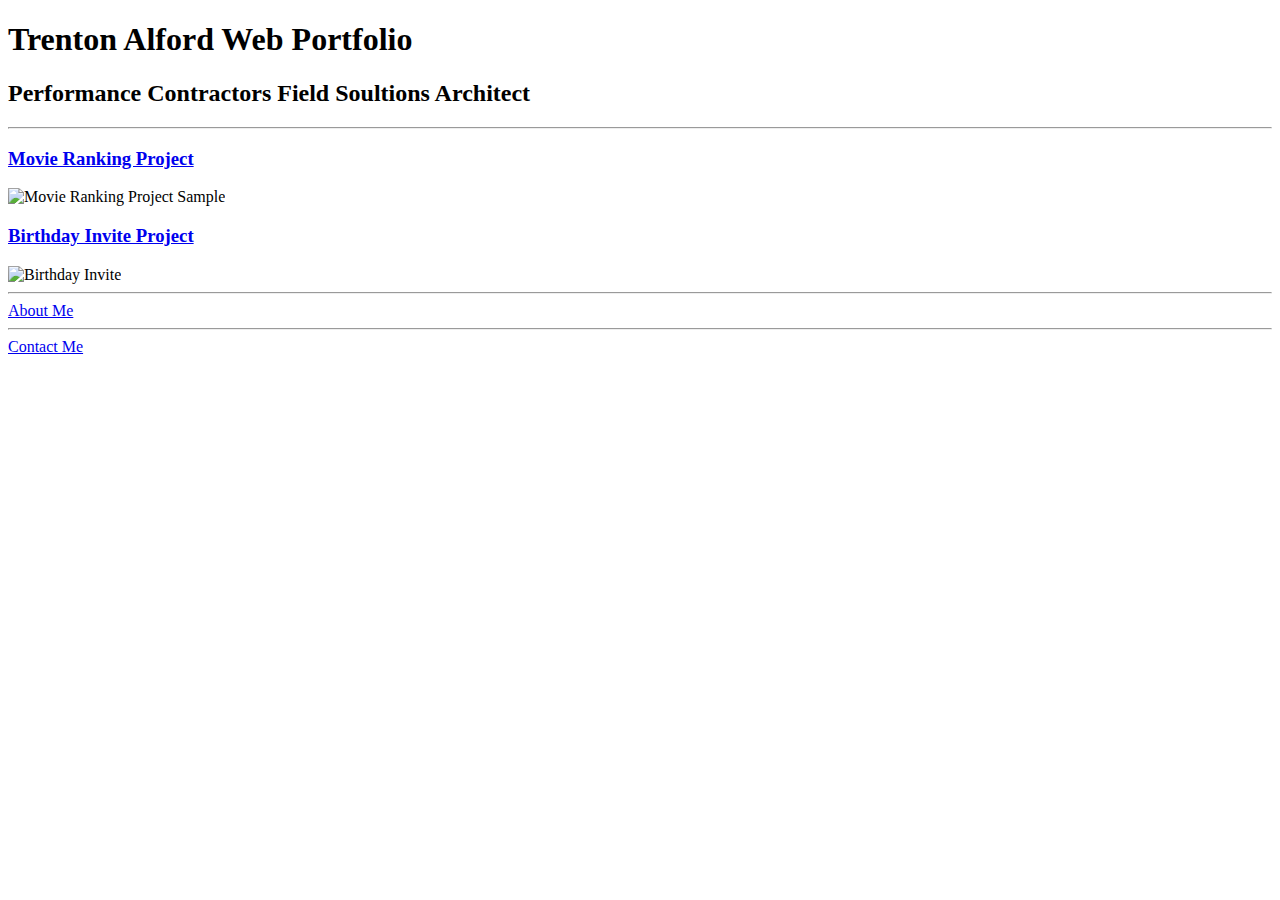
==== index.html @ 5fd5ab31 "Add files via upload" ====
<!-- TODO 1: Create the HTML Boilerplate -->
<!DOCTYPE html>
<html lang="en">
<head>
    <meta charset="UTF-8">
    <meta name="viewport" content="width=device-width, initial-scale=1.0">
    <title>Trenton Alford Portfolio</title>
</head>
<body>
<h1>Trenton Alford Web Portfolio</h1>
<h2>Performance Contractors Field Soultions Architect</h2>
<hr/>
<h3><a href="./Project/movie-ranking.html">Movie Ranking Project</a></h3>
<img src="./assets/images/movie-ranking.png" height="220" alt="Movie Ranking Project Sample"/>
<h3><a href="./Project/birthday-invite.html"> Birthday Invite Project</a></h3>
<img src="./assets/images/birthday-invite.png" height="200" alt="Birthday Invite"/>
<hr/>
<a href="./Project/about.html">About Me</a>
<hr>
<a href="./Project/contact.html">Contact Me</a>
</body>
</html>

<!-- TODO 2: Add Your previous projects' HTML into the public folder -->

<!-- TODO 3: Take screenshots of your project previews and add the images to the images folder -->

<!-- TODO 4: Add titles/subtitles etc. -->

<!-- TODO 5: Add a link to the project pages -->

<!-- TODO 6: Add images to show the project previews
HINT for TODO 6: You can use the height attribute set to 200 to make the image smaller:
https://developer.mozilla.org/en-US/docs/Web/HTML/Element/img#attr-height -->

<!-- TODO 7: Add the Contact Me and About Me page links -->
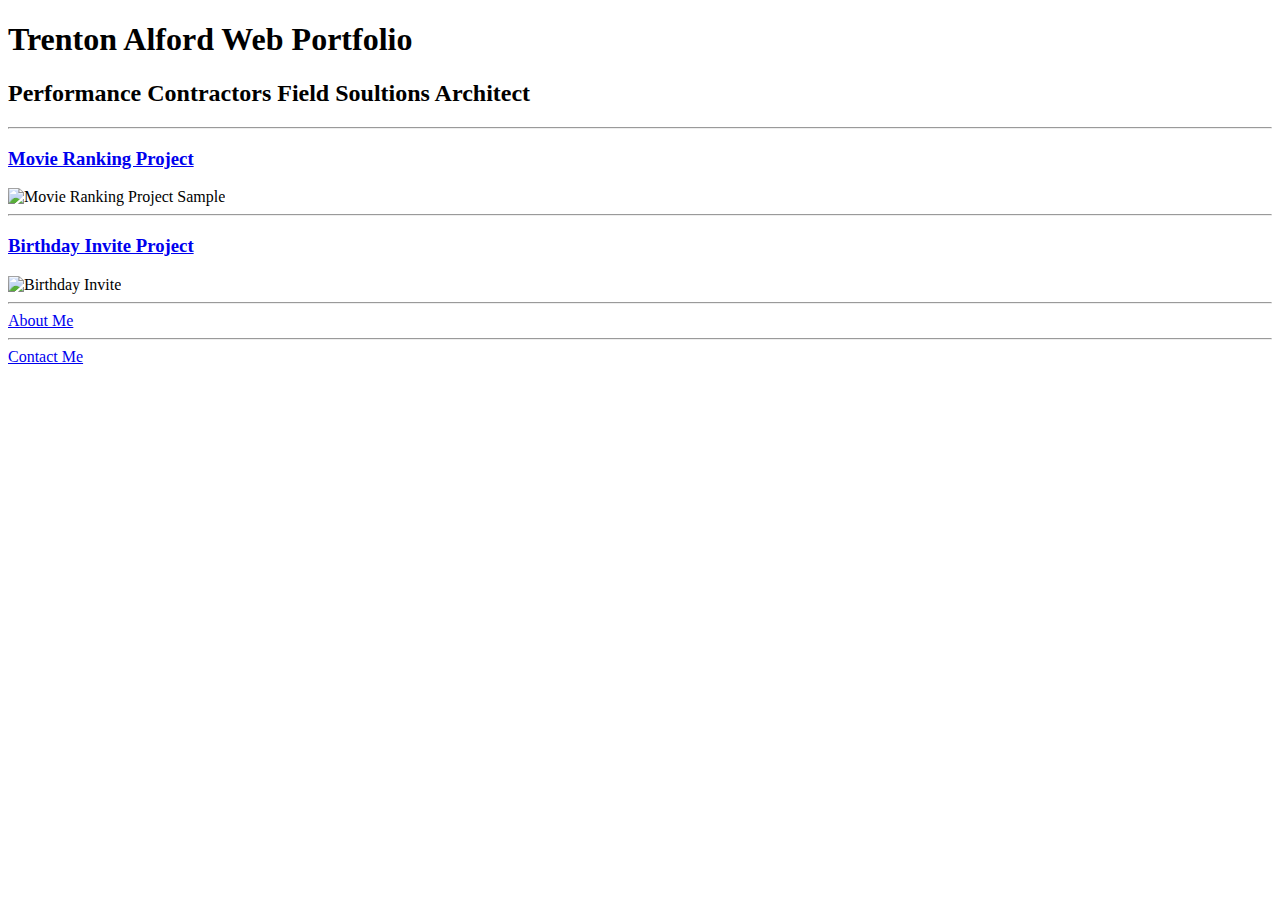
==== commit e30f3a79: "Add files via upload" ====
--- a/index.html
+++ b/index.html
@@ -1,4 +1,3 @@
-<!-- TODO 1: Create the HTML Boilerplate -->
 <!DOCTYPE html>
 <html lang="en">
 <head>
@@ -11,26 +10,13 @@
 <h2>Performance Contractors Field Soultions Architect</h2>
 <hr/>
 <h3><a href="./Project/movie-ranking.html">Movie Ranking Project</a></h3>
-<img src="./assets/images/movie-ranking.png" height="220" alt="Movie Ranking Project Sample"/>
+<img src="./assets/images/movie-ranking.png" height="250" alt="Movie Ranking Project Sample"/>
+<hr>
 <h3><a href="./Project/birthday-invite.html"> Birthday Invite Project</a></h3>
-<img src="./assets/images/birthday-invite.png" height="200" alt="Birthday Invite"/>
+<img src="./assets/images/birthday-invite.png" height="250" alt="Birthday Invite"/>
 <hr/>
 <a href="./Project/about.html">About Me</a>
 <hr>
 <a href="./Project/contact.html">Contact Me</a>
 </body>
 </html>
-
-<!-- TODO 2: Add Your previous projects' HTML into the public folder -->
-
-<!-- TODO 3: Take screenshots of your project previews and add the images to the images folder -->
-
-<!-- TODO 4: Add titles/subtitles etc. -->
-
-<!-- TODO 5: Add a link to the project pages -->
-
-<!-- TODO 6: Add images to show the project previews
-HINT for TODO 6: You can use the height attribute set to 200 to make the image smaller:
-https://developer.mozilla.org/en-US/docs/Web/HTML/Element/img#attr-height -->
-
-<!-- TODO 7: Add the Contact Me and About Me page links -->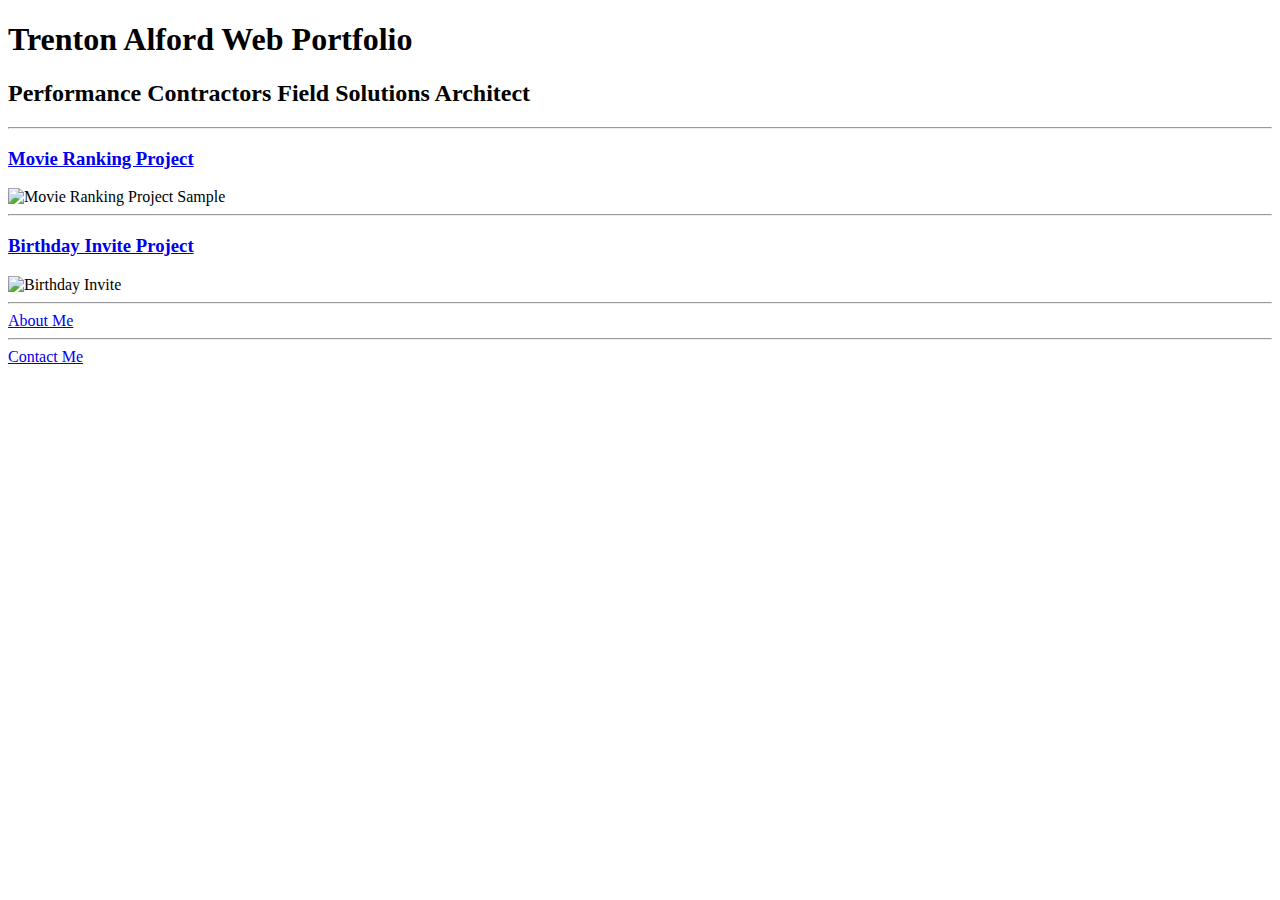
==== commit 5a485a87: "Add files via upload" ====
--- a/index.html
+++ b/index.html
@@ -7,12 +7,12 @@
 </head>
 <body>
 <h1>Trenton Alford Web Portfolio</h1>
-<h2>Performance Contractors Field Soultions Architect</h2>
+<h2>Performance Contractors Field Solutions Architect</h2>
 <hr/>
 <h3><a href="./Project/movie-ranking.html">Movie Ranking Project</a></h3>
 <img src="./assets/images/movie-ranking.png" height="250" alt="Movie Ranking Project Sample"/>
 <hr>
-<h3><a href="./Project/birthday-invite.html"> Birthday Invite Project</a></h3>
+<h3><a href="./Project/birthday-invite.html">Birthday Invite Project</a></h3>
 <img src="./assets/images/birthday-invite.png" height="250" alt="Birthday Invite"/>
 <hr/>
 <a href="./Project/about.html">About Me</a>
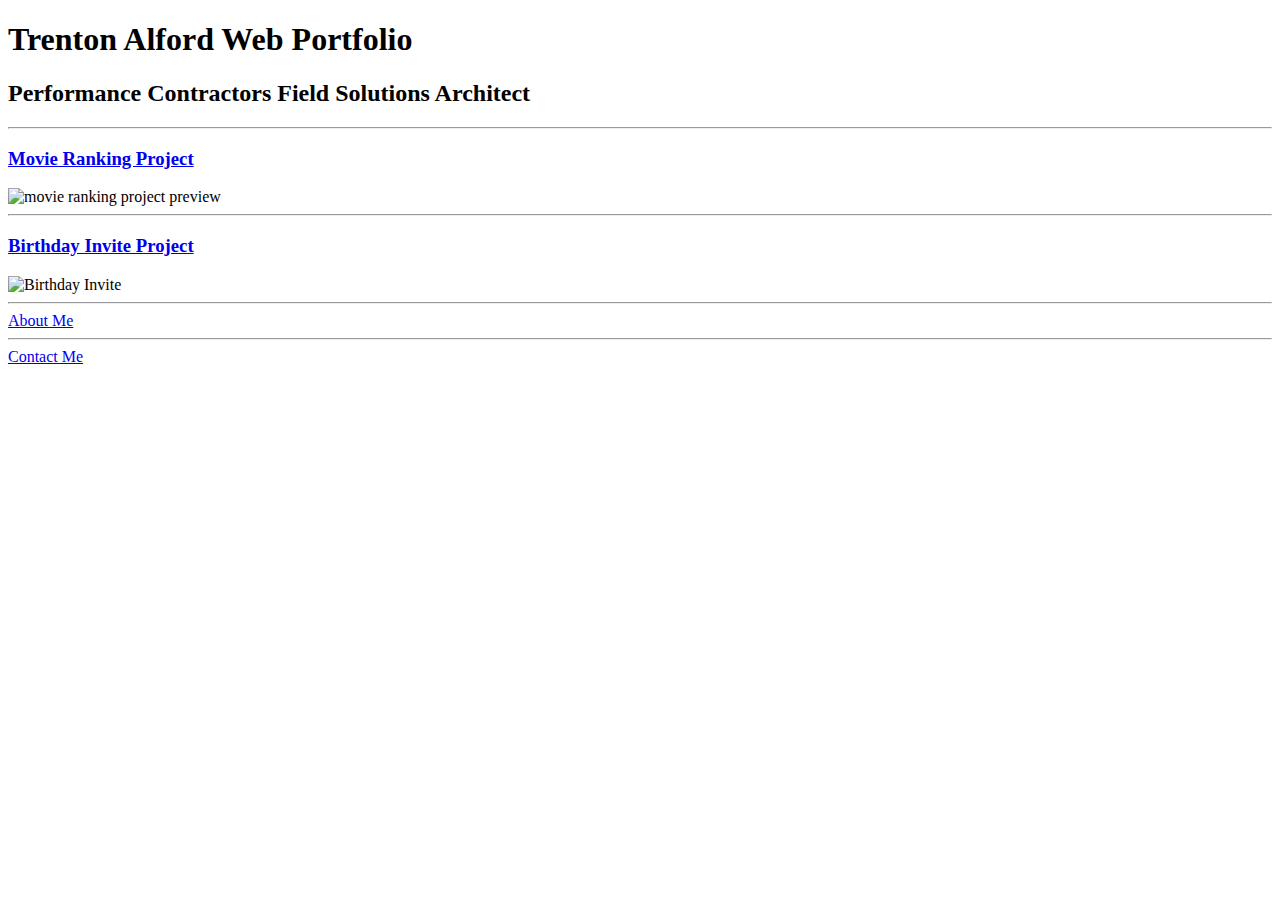
==== commit a33c5406: "Add files via upload" ====
--- a/index.html
+++ b/index.html
@@ -10,7 +10,7 @@
 <h2>Performance Contractors Field Solutions Architect</h2>
 <hr/>
 <h3><a href="./Project/movie-ranking.html">Movie Ranking Project</a></h3>
-<img src="./assets/images/movie-ranking.png" height="250" alt="Movie Ranking Project Sample"/>
+<img src="./assets/images/movie-ranking.png" height="200" alt="movie ranking project preview"/>
 <hr>
 <h3><a href="./Project/birthday-invite.html">Birthday Invite Project</a></h3>
 <img src="./assets/images/birthday-invite.png" height="250" alt="Birthday Invite"/>
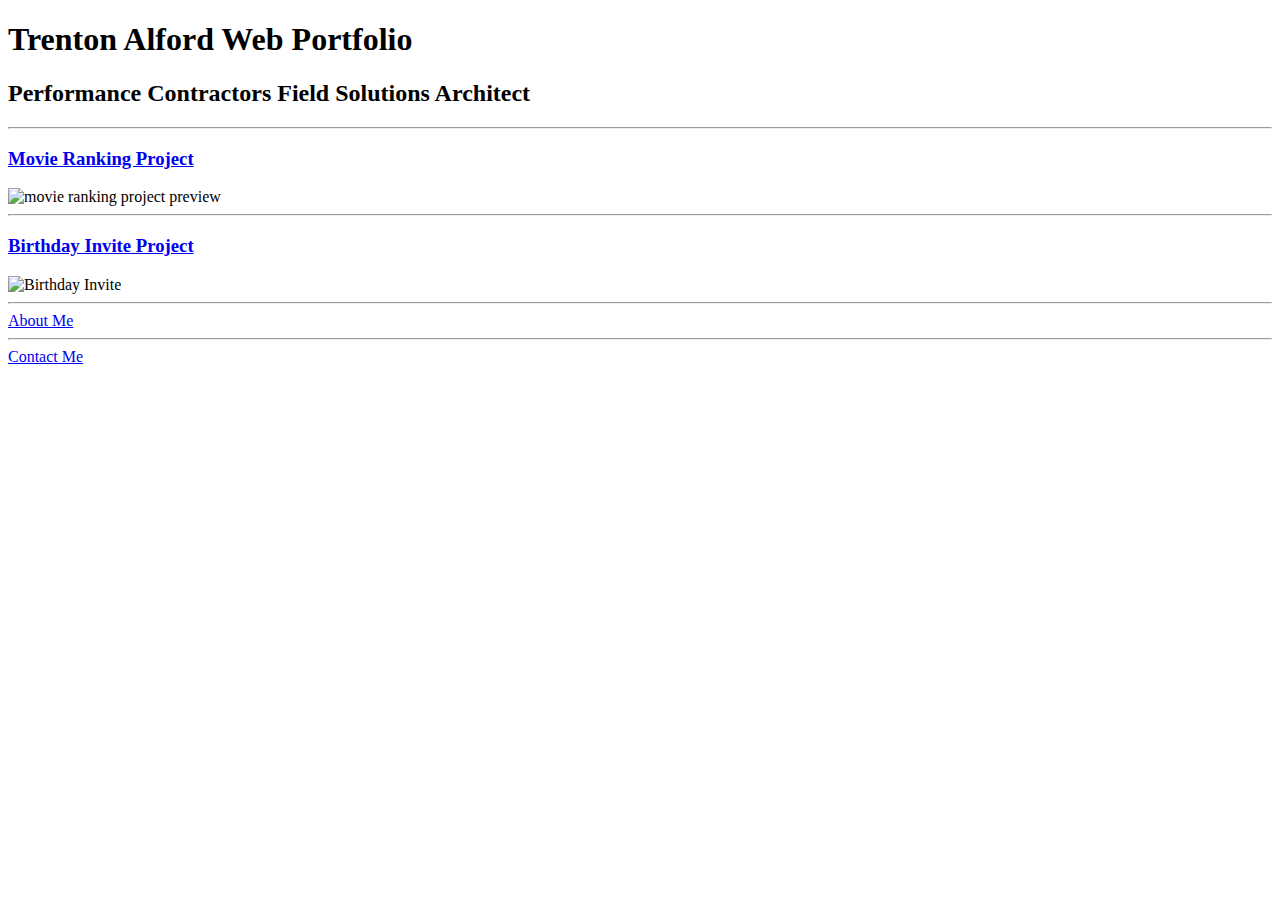
==== commit 06012d36: "Add files via upload" ====
--- a/index.html
+++ b/index.html
@@ -9,14 +9,14 @@
 <h1>Trenton Alford Web Portfolio</h1>
 <h2>Performance Contractors Field Solutions Architect</h2>
 <hr/>
-<h3><a href="./Project/movie-ranking.html">Movie Ranking Project</a></h3>
+<h3><a href="./project/movie-ranking.html">Movie Ranking Project</a></h3>
 <img src="./assets/images/movie-ranking.png" height="200" alt="movie ranking project preview"/>
 <hr>
-<h3><a href="./Project/birthday-invite.html">Birthday Invite Project</a></h3>
+<h3><a href="./project/birthday-invite.html">Birthday Invite Project</a></h3>
 <img src="./assets/images/birthday-invite.png" height="250" alt="Birthday Invite"/>
 <hr/>
-<a href="./Project/about.html">About Me</a>
+<a href="./project/about.html">About Me</a>
 <hr>
-<a href="./Project/contact.html">Contact Me</a>
+<a href="./project/contact.html">Contact Me</a>
 </body>
 </html>
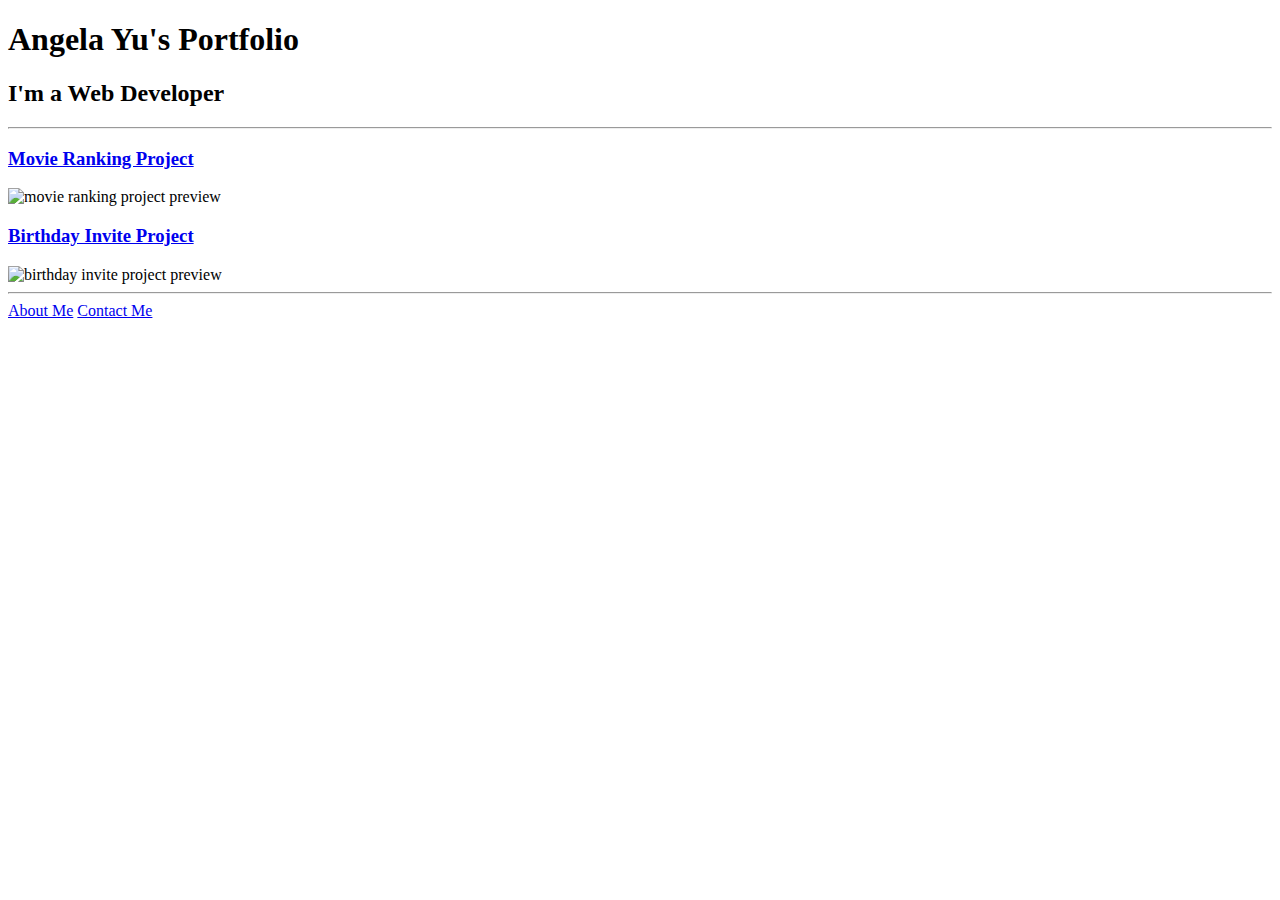
==== commit dfd42d46: "Update index.html" ====
--- a/index.html
+++ b/index.html
@@ -1,22 +1,22 @@
 <!DOCTYPE html>
 <html lang="en">
+
 <head>
-    <meta charset="UTF-8">
-    <meta name="viewport" content="width=device-width, initial-scale=1.0">
-    <title>Trenton Alford Portfolio</title>
+  <meta charset="UTF-8">
+  <title>Angela's Portfolio</title>
 </head>
+
 <body>
-<h1>Trenton Alford Web Portfolio</h1>
-<h2>Performance Contractors Field Solutions Architect</h2>
-<hr/>
-<h3><a href="./project/movie-ranking.html">Movie Ranking Project</a></h3>
-<img src="./assets/images/movie-ranking.png" height="200" alt="movie ranking project preview"/>
-<hr>
-<h3><a href="./project/birthday-invite.html">Birthday Invite Project</a></h3>
-<img src="./assets/images/birthday-invite.png" height="250" alt="Birthday Invite"/>
-<hr/>
-<a href="./project/about.html">About Me</a>
-<hr>
-<a href="./project/contact.html">Contact Me</a>
+  <h1>Angela Yu's Portfolio</h1>
+  <h2>I'm a Web Developer</h2>
+  <hr />
+  <h3><a href="./public/movie-ranking.html">Movie Ranking Project</a></h3>
+  <img src="./assets/images/movie-ranking.png" height="200" alt="movie ranking project preview"/>
+  <h3><a href="./public/birthday-invite.html">Birthday Invite Project</a></h3>
+  <img src="./assets/images/birthday-invite.png" height="200" alt="birthday invite project preview"/>
+  <hr />
+  <a href="./public/about.html">About Me</a>
+  <a href="./public/contact.html">Contact Me</a>
 </body>
+
 </html>
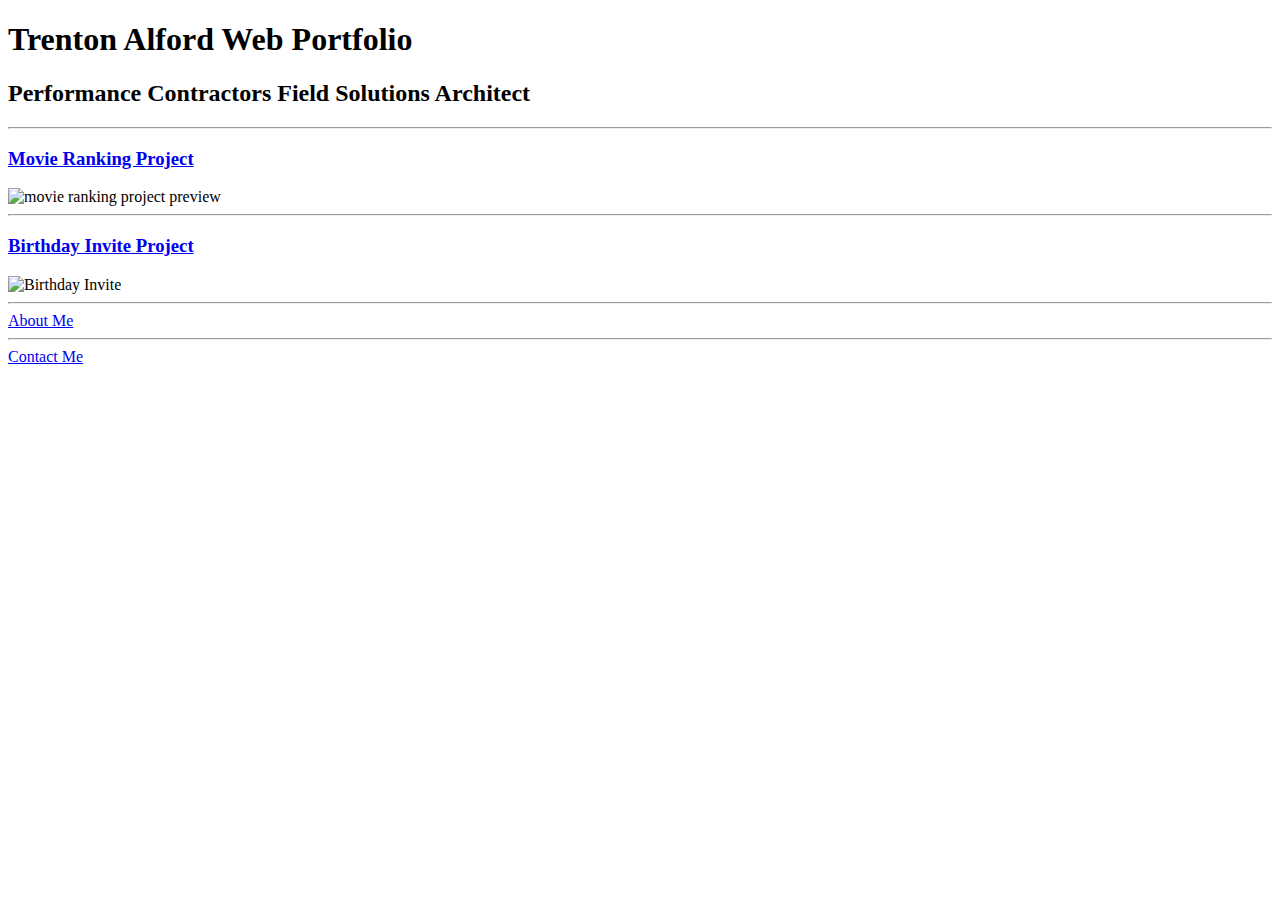
==== commit 44fad20e: "Add files via upload" ====
--- a/index.html
+++ b/index.html
@@ -1,22 +1,22 @@
 <!DOCTYPE html>
 <html lang="en">
-
 <head>
-  <meta charset="UTF-8">
-  <title>Angela's Portfolio</title>
+    <meta charset="UTF-8">
+    <meta name="viewport" content="width=device-width, initial-scale=1.0">
+    <title>Trenton Alford Portfolio</title>
 </head>
-
 <body>
-  <h1>Angela Yu's Portfolio</h1>
-  <h2>I'm a Web Developer</h2>
-  <hr />
-  <h3><a href="./public/movie-ranking.html">Movie Ranking Project</a></h3>
-  <img src="./assets/images/movie-ranking.png" height="200" alt="movie ranking project preview"/>
-  <h3><a href="./public/birthday-invite.html">Birthday Invite Project</a></h3>
-  <img src="./assets/images/birthday-invite.png" height="200" alt="birthday invite project preview"/>
-  <hr />
-  <a href="./public/about.html">About Me</a>
-  <a href="./public/contact.html">Contact Me</a>
+<h1>Trenton Alford Web Portfolio</h1>
+<h2>Performance Contractors Field Solutions Architect</h2>
+<hr/>
+<h3><a href="./project/movie-ranking.html">Movie Ranking Project</a></h3>
+<img src="./assets/images/movie-ranking.png" height="200" alt="movie ranking project preview"/>
+<hr>
+<h3><a href="./project/birthday-invite.html">Birthday Invite Project</a></h3>
+<img src="./assets/images/birthday-invite.png" height="250" alt="Birthday Invite"/>
+<hr/>
+<a href="./project/about.html">About Me</a>
+<hr>
+<a href="./project/contact.html">Contact Me</a>
 </body>
-
 </html>
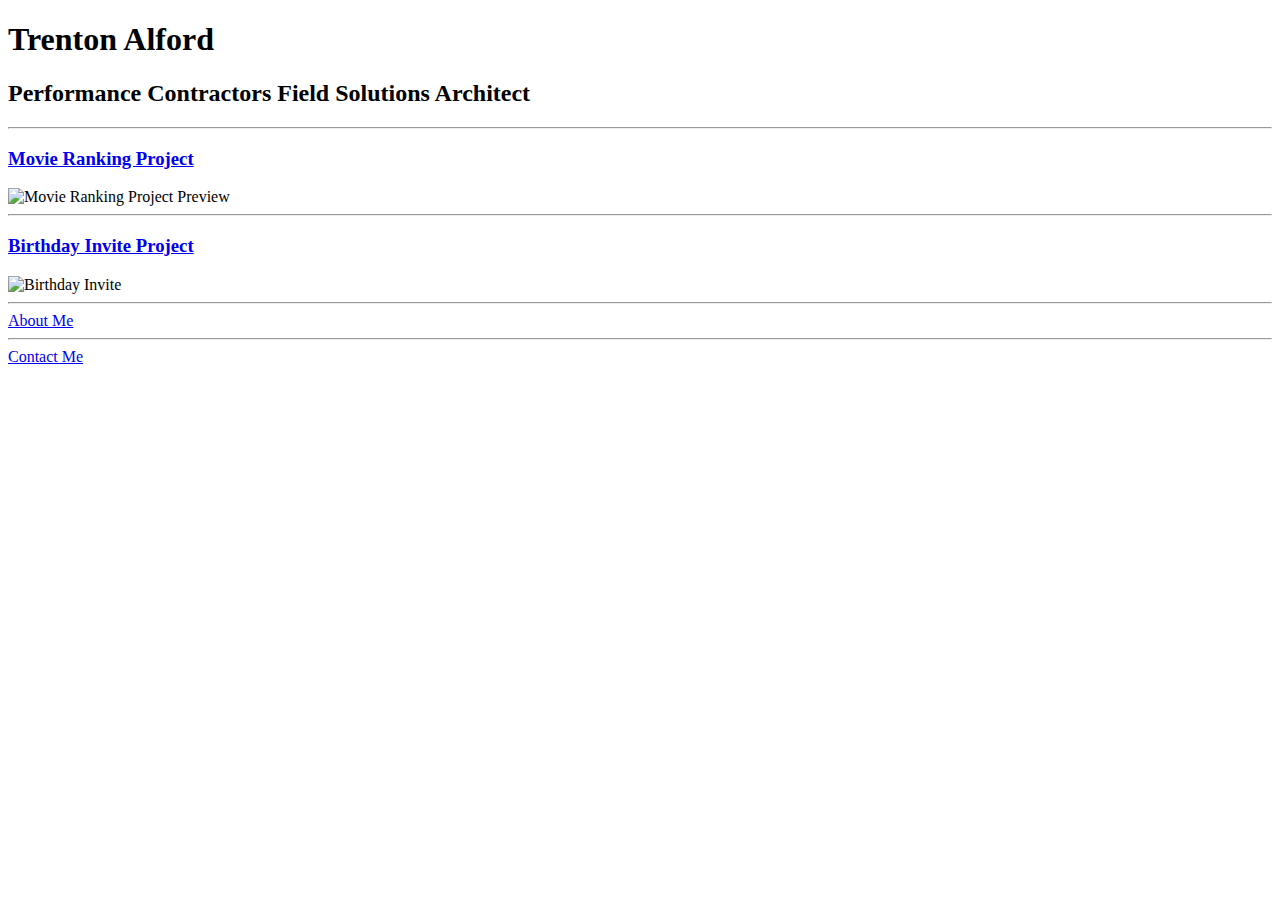
==== commit dc863ebc: "Add files via upload" ====
--- a/index.html
+++ b/index.html
@@ -4,19 +4,26 @@
     <meta charset="UTF-8">
     <meta name="viewport" content="width=device-width, initial-scale=1.0">
     <title>Trenton Alford Portfolio</title>
+    <link rel="stylesheet" href="./style.css" />
 </head>
 <body>
-<h1>Trenton Alford Web Portfolio</h1>
-<h2>Performance Contractors Field Solutions Architect</h2>
+
+<h1 id="Name">Trenton Alford</h1>
+<h2 id="Title">Performance Contractors Field Solutions Architect</h2>
 <hr/>
+
 <h3><a href="./project/movie-ranking.html">Movie Ranking Project</a></h3>
-<img src="./assets/images/movie-ranking.png" height="200" alt="movie ranking project preview"/>
+<img src="./assets/images/movie-ranking.png" height="200" width="300" alt="Movie Ranking Project Preview"/>
 <hr>
 <h3><a href="./project/birthday-invite.html">Birthday Invite Project</a></h3>
-<img src="./assets/images/birthday-invite.png" height="250" alt="Birthday Invite"/>
+<img src="./assets/images/birthday-invite.png" height="200" width="300" alt="Birthday Invite"/>
 <hr/>
 <a href="./project/about.html">About Me</a>
 <hr>
 <a href="./project/contact.html">Contact Me</a>
+
+<link rel="preconnect" href="https://fonts.googleapis.com">
+<link rel="preconnect" href="https://fonts.gstatic.com" crossorigin>
+<link href="https://fonts.googleapis.com/css2?family=Merriweather:wght@300&family=Work+Sans&display=swap" rel="stylesheet">
 </body>
 </html>
